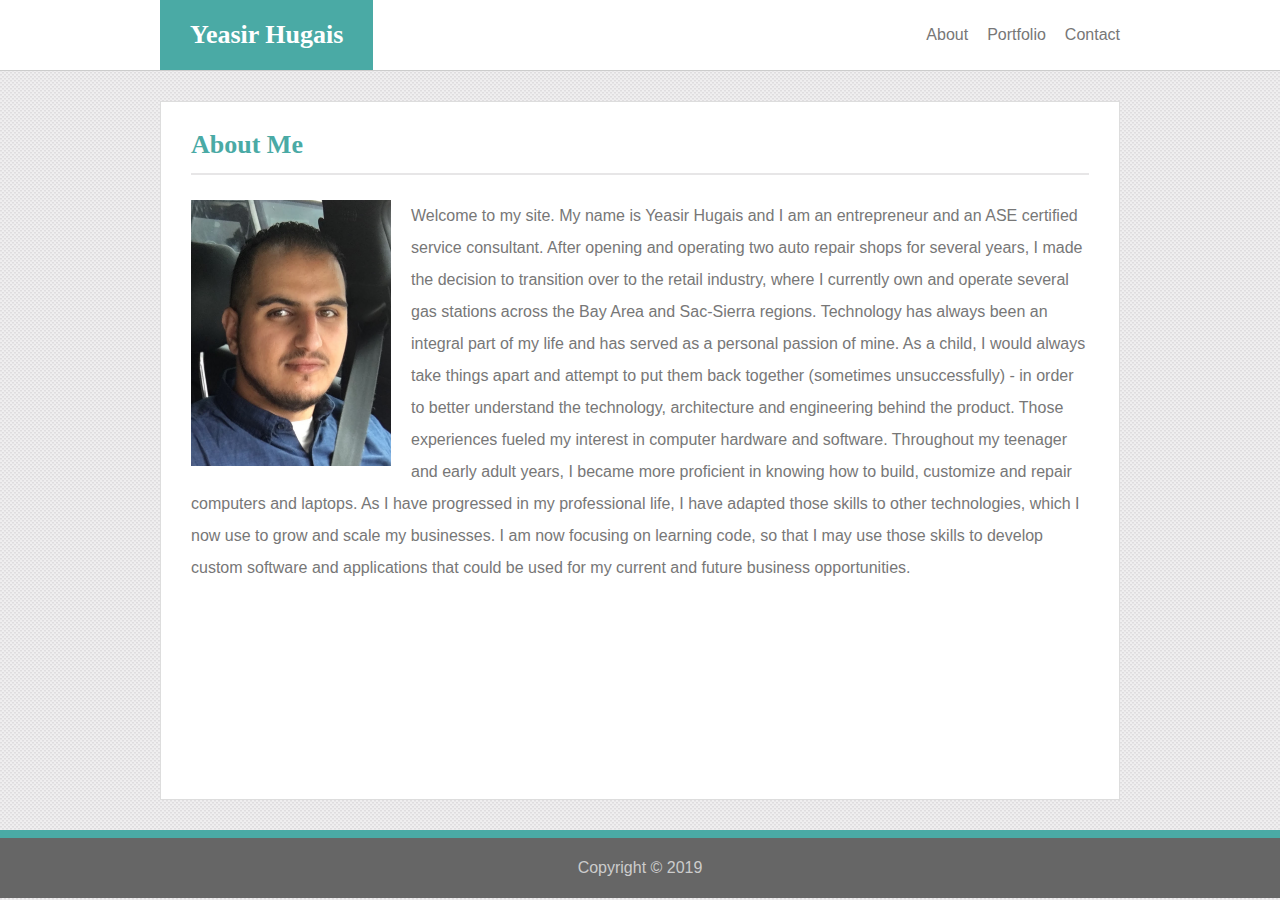
==== index.html @ 7c042a50 "intial commit & updated readme" ====
<!DOCTYPE html>
<html lang="en-us">
<head>
    <meta charset="UTF-8">
    <meta name="viewport" content="width=device-width, initial-scale=1.0">
    <link rel="stylesheet" type="text/css" href="./assets/css/reset.css">
    <link rel="stylesheet" type="text/css" href="./assets/css/style.css">
    <title>Yeasir H | About Me</title>
</head>
<body>
    <Header>
        <div id="hd-container" class="container">
            <a id="text-logo" href="index.html">
                <h2>Yeasir Hugais</h2>
            </a>

            <nav>
                <ul>
                    <li><a href="index.html">About</a></li>
                    <li><a href="portfolio.html">Portfolio</a></li>
                    <li><a href="contacts.html">Contact</a></li>
                </ul>
            </nav>
        </div>
    </Header>
    
    <section id="sec-container" class="container">
        <h1>About Me</h1>
        <hr>
        <img src="./assets/images/MyPhoto.jpg" alt="A picture of myself">
        <p>Welcome to my site. My name is Yeasir Hugais and I am an entrepreneur 
            and an ASE certified service consultant. After opening and operating two auto 
            repair shops for several years, I made the decision to transition over to 
            the retail industry, where I currently own and operate several gas stations 
            across the Bay Area and Sac-Sierra regions. Technology has always been an 
            integral part of my life and has served as a personal passion of mine. As 
            a child, I would always take things apart and attempt to put them back together 
            (sometimes unsuccessfully) - in order to better understand the technology, 
            architecture and engineering behind the product. Those experiences fueled my 
            interest in computer hardware and software. Throughout my teenager and early 
            adult years, I became more proficient in knowing how to build, customize and 
            repair computers and laptops. As I have progressed in my professional life, 
            I have adapted those skills to other technologies, which I now use to grow 
            and scale my businesses. I am now focusing on learning code, so that I may 
            use those skills to develop custom software and applications that could be used 
            for my current and future business opportunities.</p>
    </section>

    <footer>
        <p class="container">Copyright &copy; 2019</p>
    </footer>

</body>
</html>
---- assets/css/style.css ----
body{
    background: url(../images/bg.png);
    height: 100vh;
}

h1, h2{
    font-family: 'Georgia', Times, 'Times New Roman', serif;
    font-size: 26px;
    font-weight: 600;
}

p, a, #button, label{
    font-family: Arial, 'Helvetica Neue', Helvetica, 'sans-serif';
    color: #777777;
}

p{
    line-height: 2;
}

header{
    background-color: #fff;
    height: 70px;
    border-bottom: 1.5px solid #cccccc;
}

#hd-container{
    line-height: 70px;
}

.container{
    box-sizing: border-box;
    width: 960px;
    margin: auto;
    min-height: calc(100% - 201px);
}

#text-logo{
    float: left;
    background-color: #4aaaa5;
    padding: 0 30px;
    text-decoration: none;
    color: #fff;
}

ul{
    list-style: none;
    float: right;
}

ul li{
    display: inline-block;
    margin-right: 15px;
}

ul li:last-child{
    margin-right: 0;
}

ul a{
    text-decoration: none;
}

ul a:hover{
    color: #4aaaa5;
}

img{
    width: 200px;
    height: auto;
    float: left;
    margin: 0 20px 20px 0;
}

#sec-container{
    background-color: #fff;
    padding: 30px;
    margin: 30px auto;
    border: 1px solid #dddddd;
    overflow: auto;
}

#sec-container h1{
    color: #4aaaa5;
    margin-bottom: 15px;
}

#sec-container hr{
    margin-bottom: 25px;
    border: 1.5px solid #e7e6e7;
}

.form label{
    line-height: 2;
}

input{
    display: block;
    width: 100%;
    max-width: 100%;
    margin-bottom: 15px;
    border: 1px solid #e7e6e7;
    line-height: 28px;
    font-size: 16px;
}

textarea{
    display: block;
    width: 100%;
    max-width: 100%;
    line-height: 26px;
    font-size: 16px;
    border: 1px solid #e7e6e7;
}

#button{
    width: 100px;
    height: 40px;
    margin-top: 20px;
    background-color: #4aaaa5;
    color: #fff;
    border: none;
}

#button:hover{
    background-color: #409490;
    cursor: pointer;
}

.gallery{
    position: relative;
    display: inline-block;
    width: 300px;
    height: 300px;
    background-color: #666666;
    overflow: hidden;
    margin: 0 30px 30px 0;
}

.gallery img{
    width: 100%;
    height: 100%;
    transition: linear .2s;
}

.gallery img:hover{
    transform: scale(1.1);
}

.gallery p{
    position: absolute;
    left: 0;
    bottom: 10px;
    background-color: #409490;
    color: #fff;
    text-align: center;
    width: 100%;
    line-height: 45px;
}

footer{
    position: sticky;
    width: 100%;
    background-color: #666666;
    text-align: center;
    border-top: 8px solid #4aaaa5;
}

footer p{
    line-height: 60px;
    color: #cccccc;
}
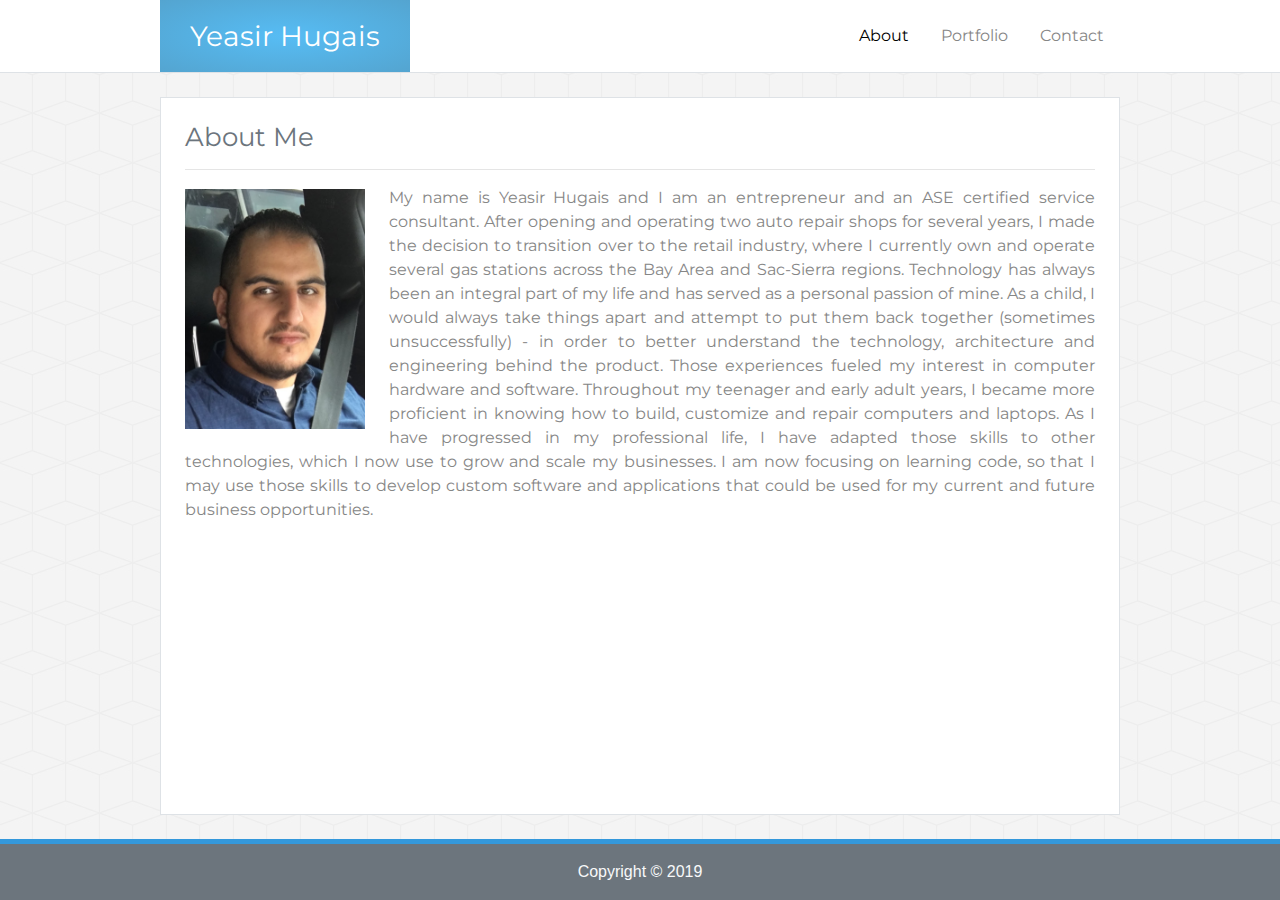
==== commit f9028692: "removed all css styling & wraped html elements with bootstrap 4.4.2 forgot to version control early " ====
--- a/index.html
+++ b/index.html
@@ -2,52 +2,57 @@
 <html lang="en-us">
 <head>
     <meta charset="UTF-8">
-    <meta name="viewport" content="width=device-width, initial-scale=1.0">
+    <meta name="viewport" content="width=device-width, initial-scale=1, shrink-to-fit=no">
+    <link href="https://fonts.googleapis.com/css?family=Montserrat:400,800&display=swap" rel="stylesheet">
     <link rel="stylesheet" type="text/css" href="./assets/css/reset.css">
+    <link rel="stylesheet" href="https://stackpath.bootstrapcdn.com/bootstrap/4.4.1/css/bootstrap.min.css">
     <link rel="stylesheet" type="text/css" href="./assets/css/style.css">
     <title>Yeasir H | About Me</title>
 </head>
 <body>
-    <Header>
-        <div id="hd-container" class="container">
-            <a id="text-logo" href="index.html">
-                <h2>Yeasir Hugais</h2>
-            </a>
+    <header class="bg-white border-bottom">
+        <div class="container hdr-container p-0">
+            <div class="row no-gutters">
+                <div class="col-xl-6 col-lg-6 col-md-6 col-sm-12">
+                    <a class="navbar-brand" href="index.html">Yeasir Hugais</a>
+                </div>
+                <div class="col-xl-6 col-lg-6 col-md-6 col-sm-12">   
+                    <nav class="nav flex-row">
+                        <a class="nav-link active" href="index.html">About</a>
+                        <a class="nav-link" href="portfolio.html">Portfolio</a>
+                        <a class="nav-link" href="contacts.html">Contact</a>
+                    </nav>
+                </div>
+            </div>
+        </div>
+    </header>
+    
+    <div class="row p-0 m-0">
+        <section class="sec-cont container bg-white border my-4 p-4">
+            <h1>About Me</h1>
+            <hr>
+            <img class="img float-left mr-4" src="./assets/images/MyPhoto.jpg" alt="A picture of myself">
+            <p> My name is Yeasir Hugais and I am an entrepreneur 
+                and an ASE certified service consultant. After opening and operating two auto 
+                repair shops for several years, I made the decision to transition over to 
+                the retail industry, where I currently own and operate several gas stations 
+                across the Bay Area and Sac-Sierra regions. Technology has always been an 
+                integral part of my life and has served as a personal passion of mine. As 
+                a child, I would always take things apart and attempt to put them back together 
+                (sometimes unsuccessfully) - in order to better understand the technology, 
+                architecture and engineering behind the product. Those experiences fueled my 
+                interest in computer hardware and software. Throughout my teenager and early 
+                adult years, I became more proficient in knowing how to build, customize and 
+                repair computers and laptops. As I have progressed in my professional life, 
+                I have adapted those skills to other technologies, which I now use to grow 
+                and scale my businesses. I am now focusing on learning code, so that I may 
+                use those skills to develop custom software and applications that could be used 
+                for my current and future business opportunities.</p>
+        </section>
+    </div>
 
-            <nav>
-                <ul>
-                    <li><a href="index.html">About</a></li>
-                    <li><a href="portfolio.html">Portfolio</a></li>
-                    <li><a href="contacts.html">Contact</a></li>
-                </ul>
-            </nav>
-        </div>
-    </Header>
-    
-    <section id="sec-container" class="container">
-        <h1>About Me</h1>
-        <hr>
-        <img src="./assets/images/MyPhoto.jpg" alt="A picture of myself">
-        <p>Welcome to my site. My name is Yeasir Hugais and I am an entrepreneur 
-            and an ASE certified service consultant. After opening and operating two auto 
-            repair shops for several years, I made the decision to transition over to 
-            the retail industry, where I currently own and operate several gas stations 
-            across the Bay Area and Sac-Sierra regions. Technology has always been an 
-            integral part of my life and has served as a personal passion of mine. As 
-            a child, I would always take things apart and attempt to put them back together 
-            (sometimes unsuccessfully) - in order to better understand the technology, 
-            architecture and engineering behind the product. Those experiences fueled my 
-            interest in computer hardware and software. Throughout my teenager and early 
-            adult years, I became more proficient in knowing how to build, customize and 
-            repair computers and laptops. As I have progressed in my professional life, 
-            I have adapted those skills to other technologies, which I now use to grow 
-            and scale my businesses. I am now focusing on learning code, so that I may 
-            use those skills to develop custom software and applications that could be used 
-            for my current and future business opportunities.</p>
-    </section>
-
-    <footer>
-        <p class="container">Copyright &copy; 2019</p>
+    <footer class="footer w-100 py-3 bg-secondary text-light text-center">
+        Copyright &copy; 2019
     </footer>
 
 </body>
--- a/assets/css/style.css
+++ b/assets/css/style.css
@@ -1,172 +1,109 @@
 body{
-    background: url(../images/bg.png);
-    height: 100vh;
+    background: url(../images/cubes-bg.png);
 }
 
-h1, h2{
-    font-family: 'Georgia', Times, 'Times New Roman', serif;
-    font-size: 26px;
-    font-weight: 600;
+.container{
+    max-width: 960px;
 }
 
-p, a, #button, label{
-    font-family: Arial, 'Helvetica Neue', Helvetica, 'sans-serif';
-    color: #777777;
+.navbar-brand{
+    background: radial-gradient(#13a2f0b6, #0f80bdb6);
+    color: #fff !important;
+    font-family: 'Montserrat', sans-serif;
+    font-size: 28px;
+    padding: 15px 30px;
+    text-align: center;
+}
+
+.nav{
+    height: 100%;
+    min-height: 45px;
+    align-content: center;
+    justify-content: flex-end;
+}
+
+.active{
+    color: #000;
+}
+
+h1{
+    font-family: 'Montserrat', sans-serif;
+    font-size: 26px;
+    font-weight: 400;
+    color: 
+    #6c757d;
+}
+
+p, a, button, label{
+    font-family: 'Montserrat', sans-serif;
+    color: rgb(134, 134, 134);
 }
 
 p{
-    line-height: 2;
+    line-height: 1.5;
+    text-align: justify;
 }
 
-header{
-    background-color: #fff;
-    height: 70px;
-    border-bottom: 1.5px solid #cccccc;
-}
-
-#hd-container{
-    line-height: 70px;
-}
-
-.container{
-    box-sizing: border-box;
-    width: 960px;
-    margin: auto;
-    min-height: calc(100% - 201px);
-}
-
-#text-logo{
-    float: left;
-    background-color: #4aaaa5;
-    padding: 0 30px;
-    text-decoration: none;
-    color: #fff;
-}
-
-ul{
-    list-style: none;
-    float: right;
-}
-
-ul li{
-    display: inline-block;
-    margin-right: 15px;
-}
-
-ul li:last-child{
-    margin-right: 0;
-}
-
-ul a{
-    text-decoration: none;
-}
-
-ul a:hover{
-    color: #4aaaa5;
-}
-
-img{
-    width: 200px;
-    height: auto;
-    float: left;
-    margin: 0 20px 20px 0;
-}
-
-#sec-container{
-    background-color: #fff;
-    padding: 30px;
-    margin: 30px auto;
-    border: 1px solid #dddddd;
-    overflow: auto;
-}
-
-#sec-container h1{
-    color: #4aaaa5;
-    margin-bottom: 15px;
-}
-
-#sec-container hr{
-    margin-bottom: 25px;
-    border: 1.5px solid #e7e6e7;
-}
-
-.form label{
-    line-height: 2;
-}
-
-input{
-    display: block;
-    width: 100%;
-    max-width: 100%;
-    margin-bottom: 15px;
-    border: 1px solid #e7e6e7;
-    line-height: 28px;
-    font-size: 16px;
-}
-
-textarea{
-    display: block;
-    width: 100%;
-    max-width: 100%;
-    line-height: 26px;
-    font-size: 16px;
-    border: 1px solid #e7e6e7;
+.img{
+    max-width: 180px;
+    margin-top: 3px;
 }
 
 #button{
-    width: 100px;
-    height: 40px;
     margin-top: 20px;
-    background-color: #4aaaa5;
+    padding: 8px 20px;
+    background-color: #3498db;
     color: #fff;
     border: none;
+    border-radius: 3px;
 }
 
 #button:hover{
-    background-color: #409490;
+    background-color: rgb(44, 134, 194);
     cursor: pointer;
 }
 
-.gallery{
-    position: relative;
-    display: inline-block;
-    width: 300px;
-    height: 300px;
-    background-color: #666666;
-    overflow: hidden;
-    margin: 0 30px 30px 0;
+.sec-cont{
+    min-height: calc(100vh - 182px);
 }
 
-.gallery img{
-    width: 100%;
-    height: 100%;
-    transition: linear .2s;
-}
-
-.gallery img:hover{
-    transform: scale(1.1);
-}
-
-.gallery p{
+.img-cap{
     position: absolute;
-    left: 0;
-    bottom: 10px;
-    background-color: #409490;
-    color: #fff;
-    text-align: center;
-    width: 100%;
-    line-height: 45px;
+    background-color: rgb(66, 167, 235);
+    width: calc(100% - 30px);
+    top: 80%;
+    left: 50%;
+    transform: translate(-50%, -50%);
+    padding: 2% 0;
 }
 
 footer{
-    position: sticky;
-    width: 100%;
-    background-color: #666666;
-    text-align: center;
-    border-top: 8px solid #4aaaa5;
+    border-top: 5px solid #3498db;
 }
 
-footer p{
-    line-height: 60px;
-    color: #cccccc;
-}+@media all and (max-width:1023px){
+    .sec-cont{
+        margin: 20px;
+    }
+}
+
+@media all and (max-width:767px) {
+    .hdr-container{
+        padding: 0;
+    }
+    
+    .navbar-brand {
+        background: linear-gradient(to right, #42d8d0, #0f80bd);
+        display: block;
+        width: 100%;
+    }
+
+    .nav{
+        align-content: center;
+        justify-content: center;
+    }
+
+    .sec-cont{
+        margin: 20px;
+    }
+ }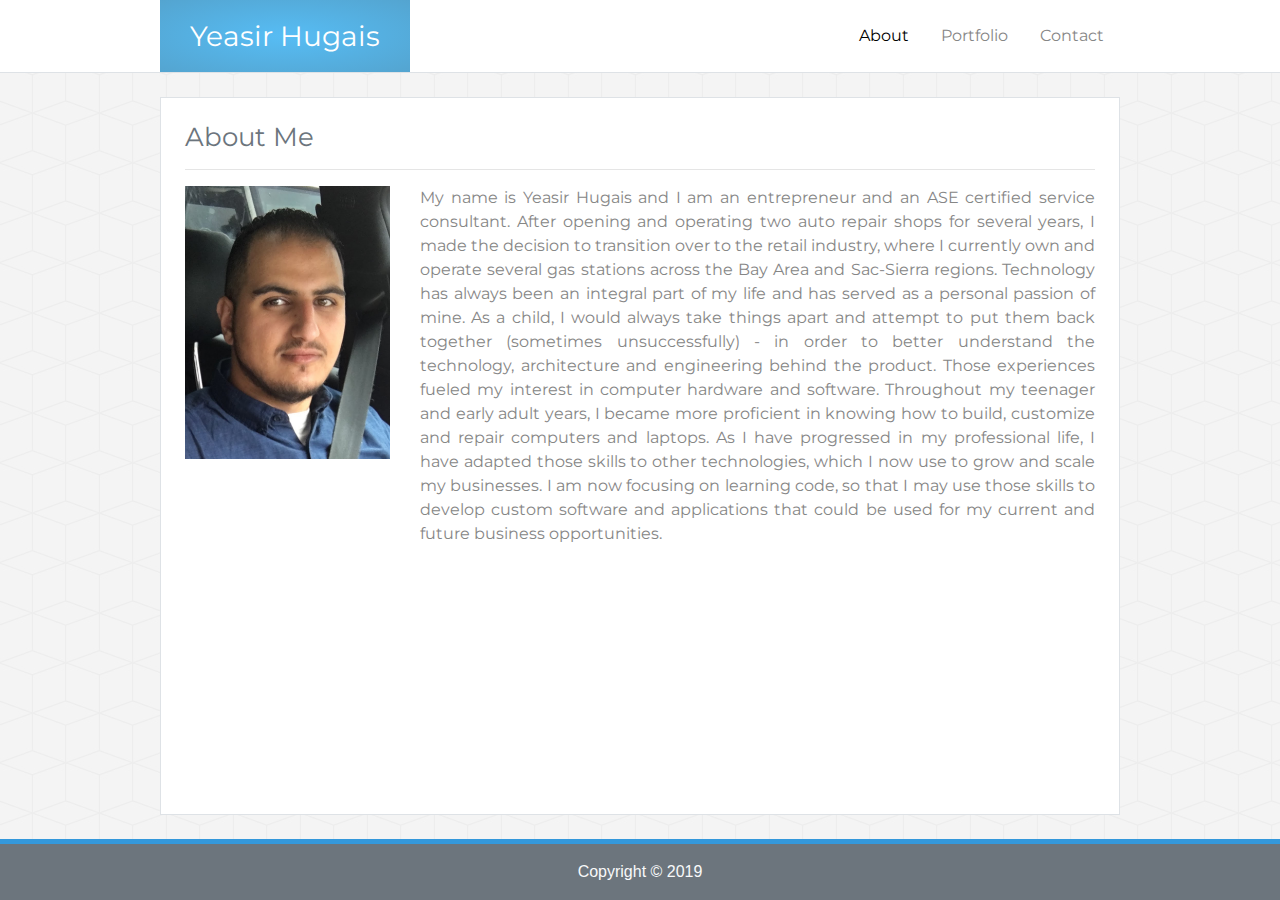
==== commit aa7f9fcb: "setup columns on about-me page & made image responsive" ====
--- a/index.html
+++ b/index.html
@@ -31,23 +31,30 @@
         <section class="sec-cont container bg-white border my-4 p-4">
             <h1>About Me</h1>
             <hr>
-            <img class="img float-left mr-4" src="./assets/images/MyPhoto.jpg" alt="A picture of myself">
-            <p> My name is Yeasir Hugais and I am an entrepreneur 
-                and an ASE certified service consultant. After opening and operating two auto 
-                repair shops for several years, I made the decision to transition over to 
-                the retail industry, where I currently own and operate several gas stations 
-                across the Bay Area and Sac-Sierra regions. Technology has always been an 
-                integral part of my life and has served as a personal passion of mine. As 
-                a child, I would always take things apart and attempt to put them back together 
-                (sometimes unsuccessfully) - in order to better understand the technology, 
-                architecture and engineering behind the product. Those experiences fueled my 
-                interest in computer hardware and software. Throughout my teenager and early 
-                adult years, I became more proficient in knowing how to build, customize and 
-                repair computers and laptops. As I have progressed in my professional life, 
-                I have adapted those skills to other technologies, which I now use to grow 
-                and scale my businesses. I am now focusing on learning code, so that I may 
-                use those skills to develop custom software and applications that could be used 
-                for my current and future business opportunities.</p>
+            <div class="row">
+                <div class="col-md-3">
+                    <img class="img-fluid" src="./assets/images/MyPhoto.jpg" alt="A picture of myself">
+                </div>
+                <div class="col-md-9">
+                    <p> My name is Yeasir Hugais and I am an entrepreneur 
+                        and an ASE certified service consultant. After opening and operating two auto 
+                        repair shops for several years, I made the decision to transition over to 
+                        the retail industry, where I currently own and operate several gas stations 
+                        across the Bay Area and Sac-Sierra regions. Technology has always been an 
+                        integral part of my life and has served as a personal passion of mine. As 
+                        a child, I would always take things apart and attempt to put them back together 
+                        (sometimes unsuccessfully) - in order to better understand the technology, 
+                        architecture and engineering behind the product. Those experiences fueled my 
+                        interest in computer hardware and software. Throughout my teenager and early 
+                        adult years, I became more proficient in knowing how to build, customize and 
+                        repair computers and laptops. As I have progressed in my professional life, 
+                        I have adapted those skills to other technologies, which I now use to grow 
+                        and scale my businesses. I am now focusing on learning code, so that I may 
+                        use those skills to develop custom software and applications that could be used 
+                        for my current and future business opportunities.
+                    </p>
+                </div>
+            </div>
         </section>
     </div>
 
--- a/assets/css/style.css
+++ b/assets/css/style.css
@@ -30,8 +30,7 @@
     font-family: 'Montserrat', sans-serif;
     font-size: 26px;
     font-weight: 400;
-    color: 
-    #6c757d;
+    color: #6c757d;
 }
 
 p, a, button, label{
@@ -42,11 +41,6 @@
 p{
     line-height: 1.5;
     text-align: justify;
-}
-
-.img{
-    max-width: 180px;
-    margin-top: 3px;
 }
 
 #button{
